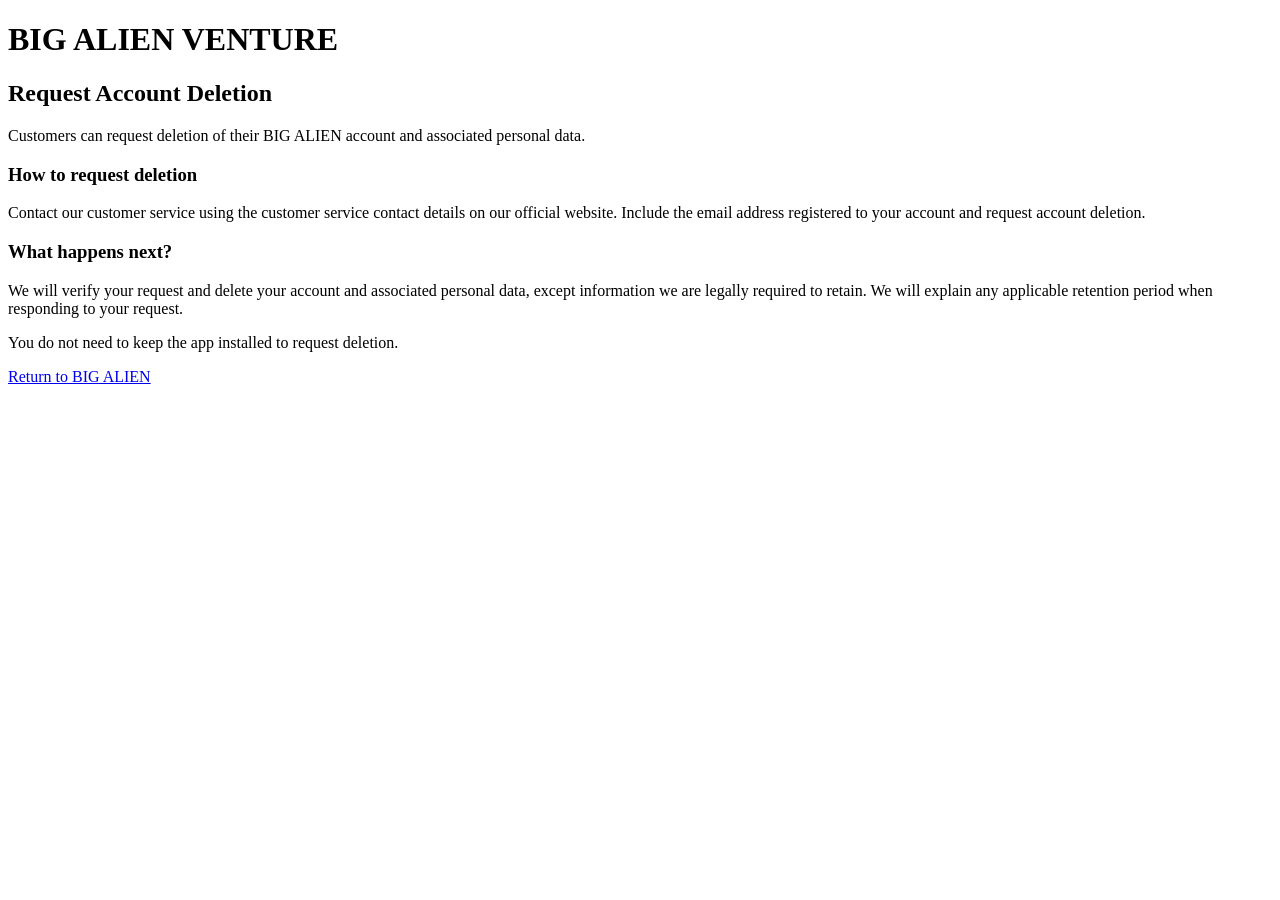
==== account-deletion.html @ 191700d8 "Add account deletion request page" ====
<!DOCTYPE html>
<html lang="en">
<head>
  <meta charset="UTF-8">
  <meta name="viewport" content="width=device-width, initial-scale=1">
  <title>Account Deletion - BIG ALIEN</title>
</head>
<body>
  <h1>BIG ALIEN VENTURE</h1>
  <h2>Request Account Deletion</h2>

  <p>
    Customers can request deletion of their BIG ALIEN account
    and associated personal data.
  </p>

  <h3>How to request deletion</h3>
  <p>
    Contact our customer service using the customer service
    contact details on our official website. Include the email
    address registered to your account and request account deletion.
  </p>

  <h3>What happens next?</h3>
  <p>
    We will verify your request and delete your account and
    associated personal data, except information we are legally
    required to retain. We will explain any applicable retention
    period when responding to your request.
  </p>

  <p>
    You do not need to keep the app installed to request deletion.
  </p>

  <p><a href="https://bigalien12.github.io/big-alien-shops/">
    Return to BIG ALIEN
  </a></p>
</body>
</html>
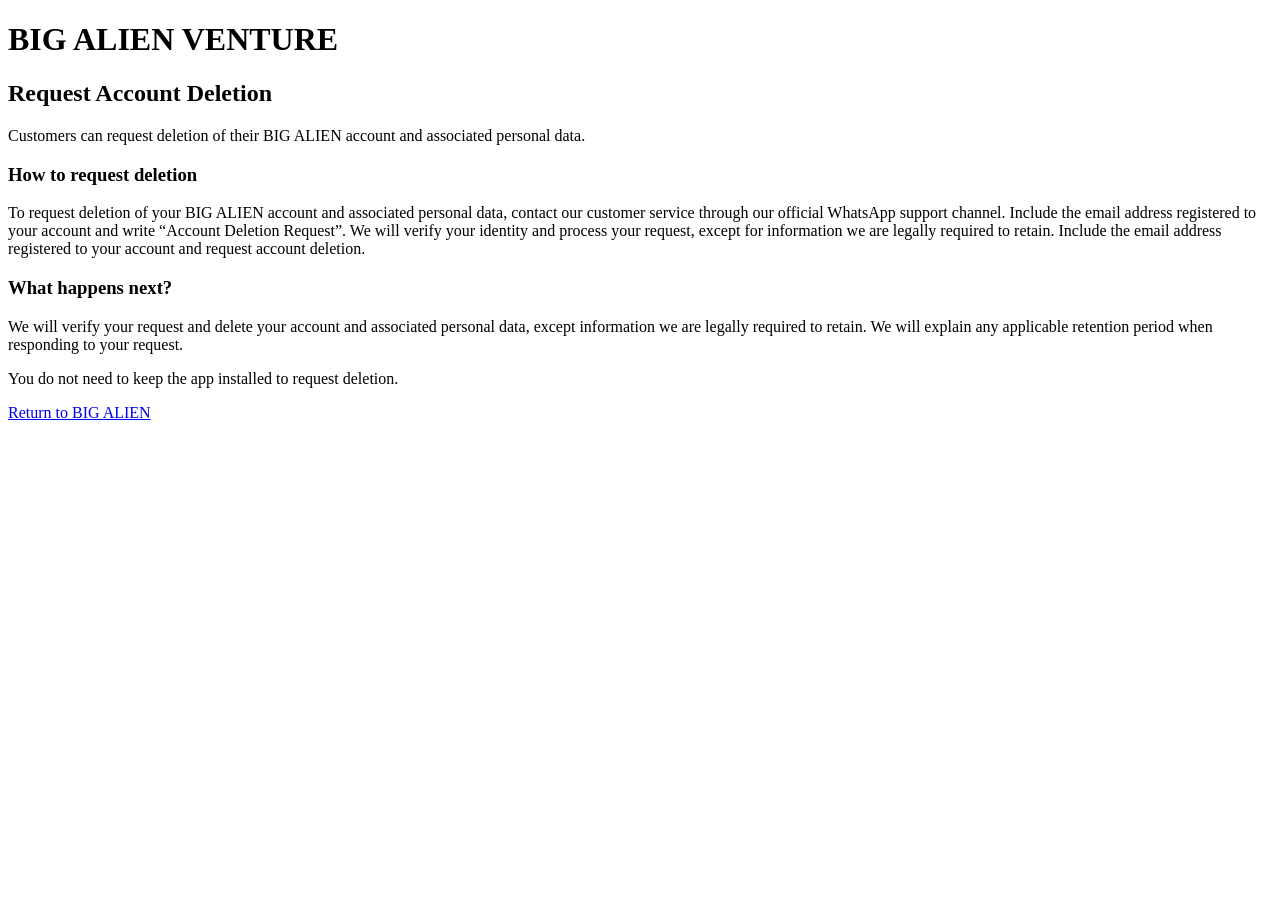
==== commit d49ef8e2: "Revise account deletion request process Updated the account deletion request instructions to include" ====
--- a/account-deletion.html
+++ b/account-deletion.html
@@ -17,8 +17,7 @@
 
   <h3>How to request deletion</h3>
   <p>
-    Contact our customer service using the customer service
-    contact details on our official website. Include the email
+    To request deletion of your BIG ALIEN account and associated personal data, contact our customer service through our official WhatsApp support channel. Include the email address registered to your account and write “Account Deletion Request”. We will verify your identity and process your request, except for information we are legally required to retain. Include the email
     address registered to your account and request account deletion.
   </p>
 
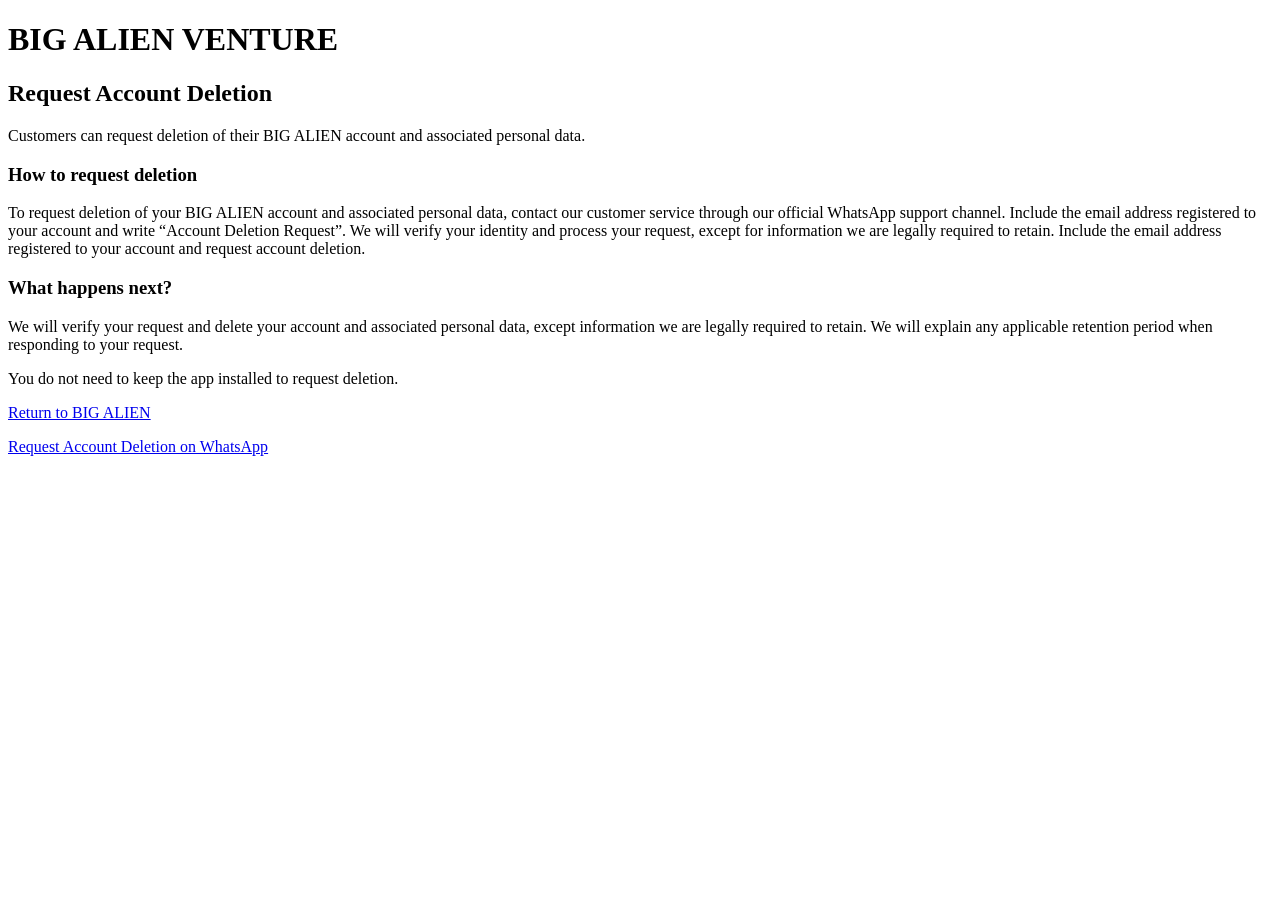
==== commit 0412380a: "Add WhatsApp link for account deletion requests Added a link to request account deletion via WhatsAp" ====
--- a/account-deletion.html
+++ b/account-deletion.html
@@ -35,6 +35,10 @@
 
   <p><a href="https://bigalien12.github.io/big-alien-shops/">
     Return to BIG ALIEN
-  </a></p>
+  </a></p><p>
+  <a href="https://wa.me/2347025136166?text=Hello%20BIG%20ALIEN%20VENTURE%2C%20I%20want%20to%20request%20deletion%20of%20my%20account%20and%20associated%20personal%20data">
+    Request Account Deletion on WhatsApp
+  </a>
+  </p>
 </body>
 </html>
